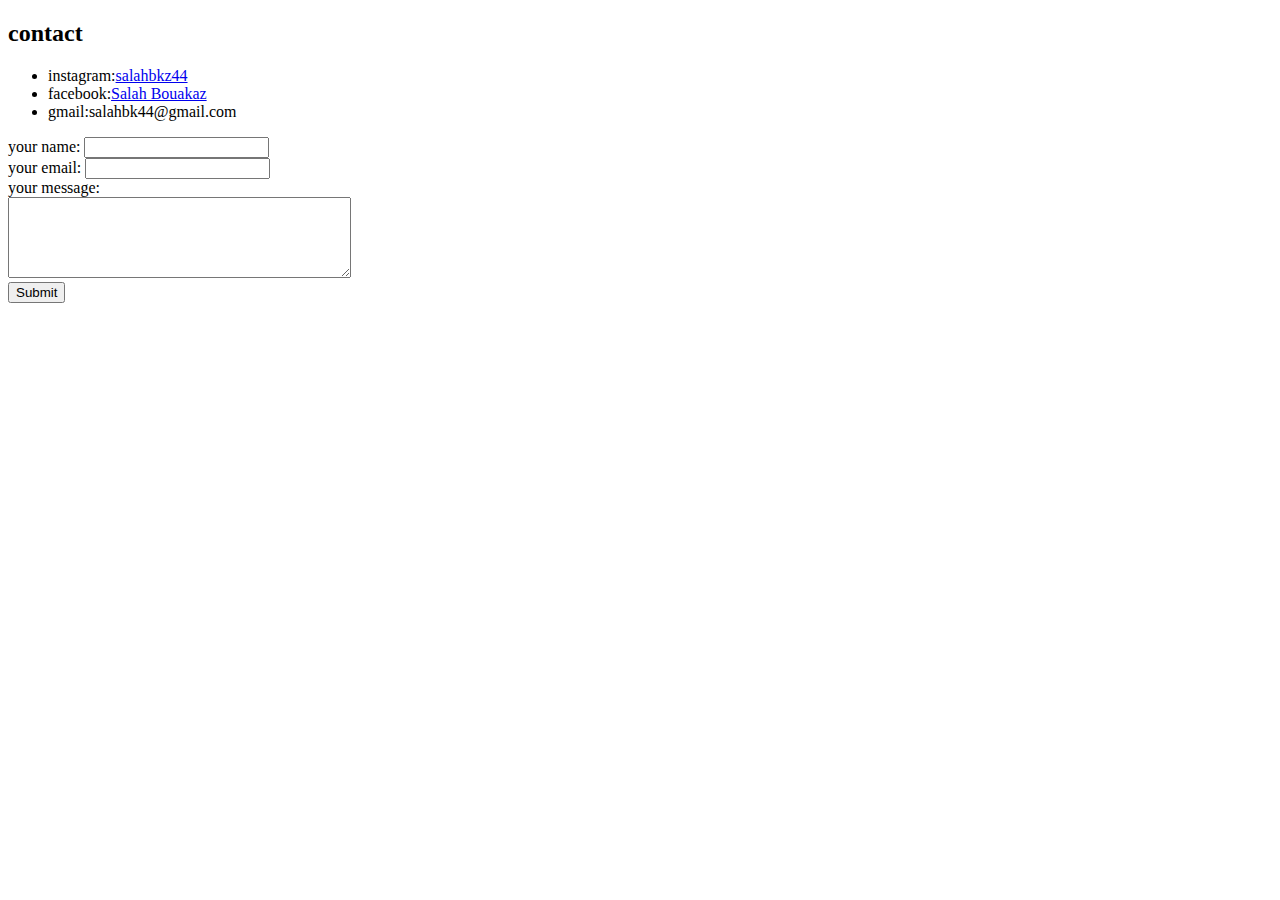
==== contact.html @ 304e7cd9 "add intial cv website files" ====
<!DOCTYPE html>
<html lang="en" dir="ltr">
  <head>
    <meta charset="utf-8">
    <title>||salah's contact||</title>
  </head>
  <body>
    <h2>contact</h2>
    <ul>
      <li>instagram:<a href="https://www.instagram.com/salahbkz44/?hl=fr">salahbkz44</a></li>
      <li>facebook:<a href="https://www.facebook.com/profile.php?id=100073546957416">Salah Bouakaz</a></li>
      <li>gmail:salahbk44@gmail.com</li>
    </ul>

    <form action="mailto:salahbk44@gmail.com" method="post" enctype="text/plain">
      <label>your name:</label>
      <input type="text" name="YourName" value=""><br>
      <label for="">your email:</label>
      <input type="email" name="YourEmail" value=""><br>
      <label for="">your message:</label><br>
      <textarea name="YourMessage" rows="5" cols="40"></textarea><br>
      <input type="submit"  >
    </form>
  </body>
</html>
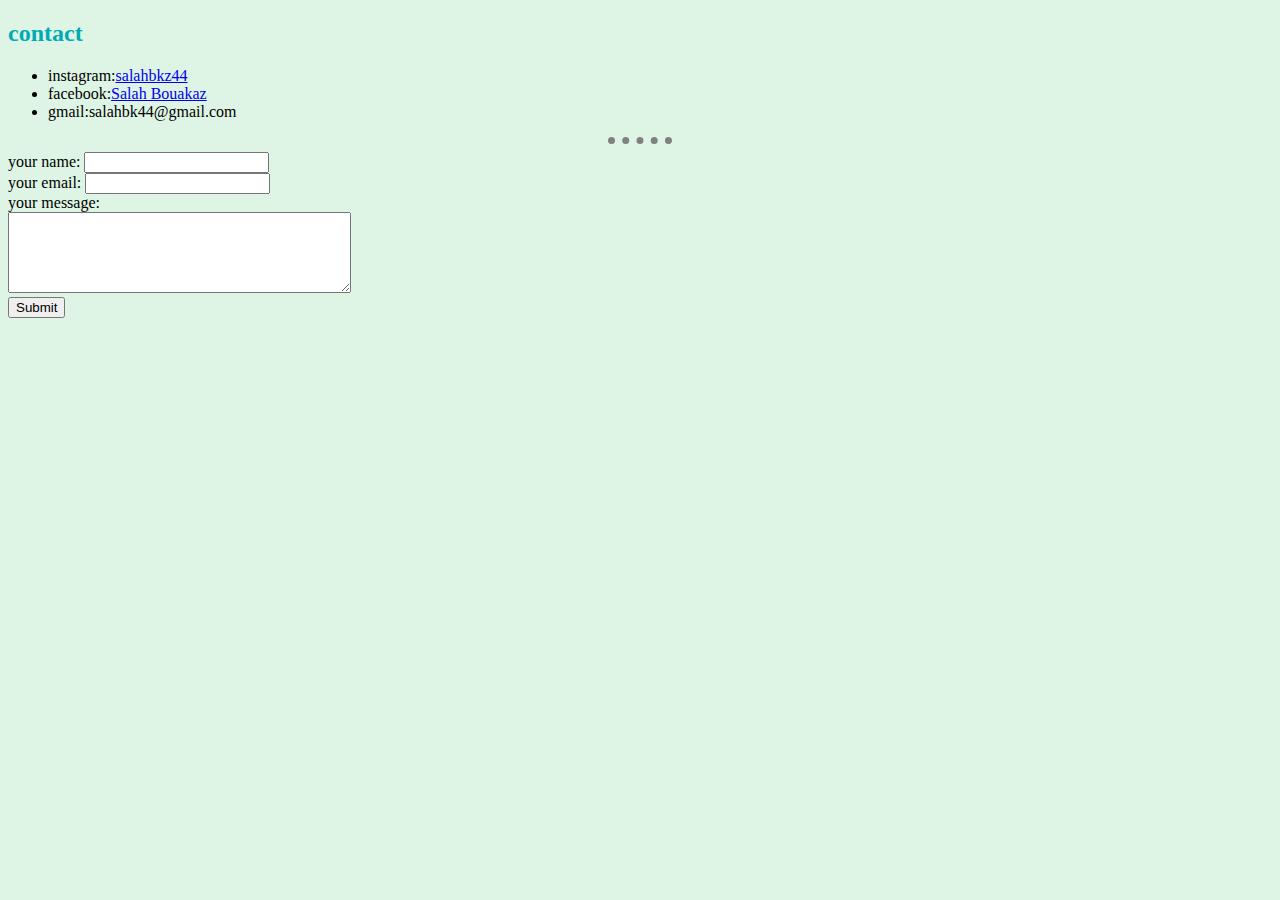
==== commit 4e6f7251: "Add files via upload" ====
--- a/contact.html
+++ b/contact.html
@@ -3,6 +3,7 @@
   <head>
     <meta charset="utf-8">
     <title>||salah's contact||</title>
+    <link rel="stylesheet" href="css/styles.css">
   </head>
   <body>
     <h2>contact</h2>
@@ -11,6 +12,7 @@
       <li>facebook:<a href="https://www.facebook.com/profile.php?id=100073546957416">Salah Bouakaz</a></li>
       <li>gmail:salahbk44@gmail.com</li>
     </ul>
+    <hr>
 
     <form action="mailto:salahbk44@gmail.com" method="post" enctype="text/plain">
       <label>your name:</label>
--- a/css/styles.css
+++ b/css/styles.css
@@ -0,0 +1,19 @@
+body {
+  background-color: #DEF5E5;
+}
+
+hr {
+  border-style: none;
+  border-top: 7px dotted white;
+  border-color: grey;
+  width: 5%;
+}
+h1{
+  color: #00ABB3;
+}
+h2{
+  color: #00ABB3;
+}
+h3{
+  color: #00ABB3;
+}
